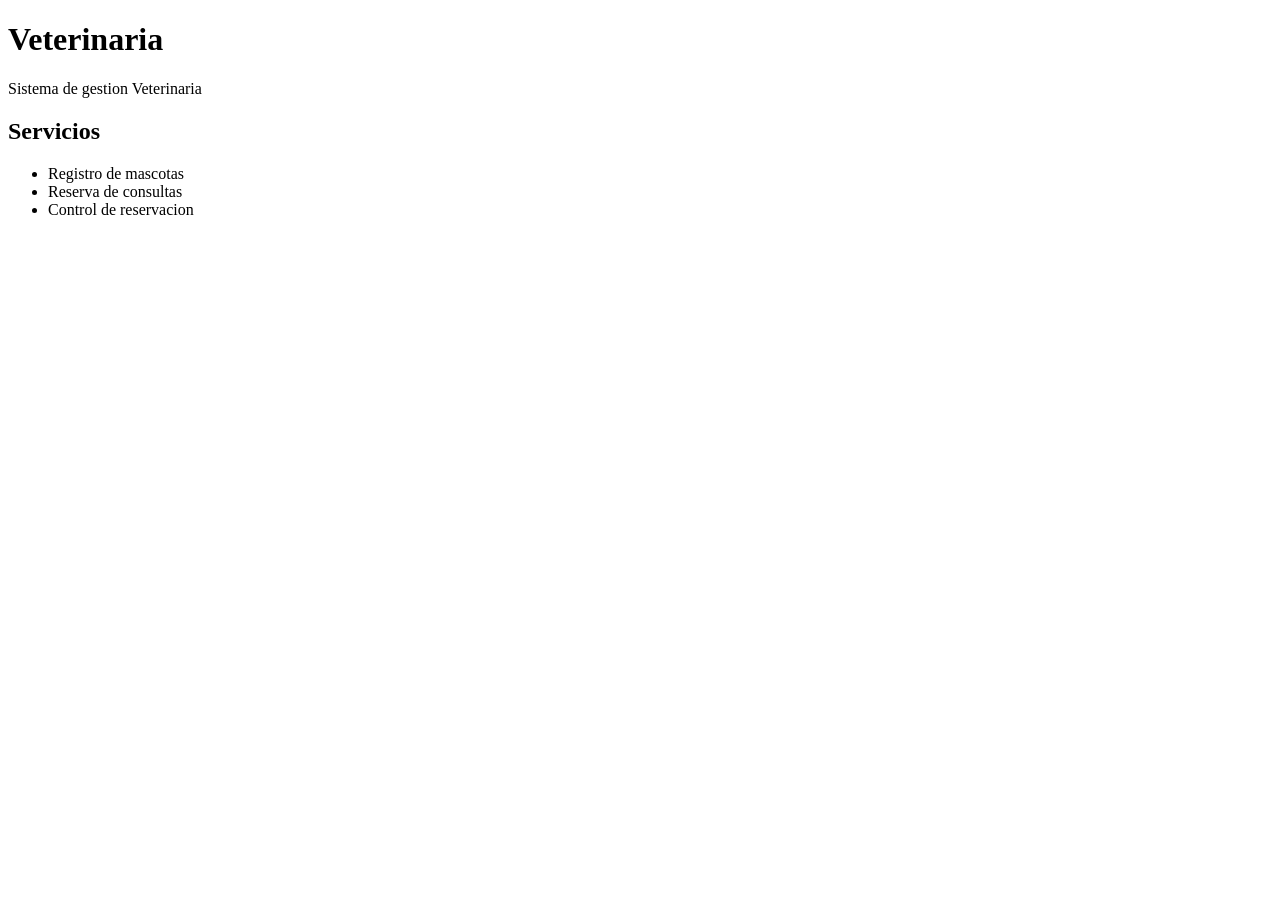
==== index.html @ b4a3a7e6 "Primer commit" ====
<!DOCTYPE html>
<html lang="es">
    <head>
        <meta charset="UTF-8">
        <meta name="viewport" content="width=device-width,initial-scale:1.0">
        <title>Veterinaria</title>
    </head>
    <body>
        <h1>Veterinaria</h1>
        <p>Sistema de gestion Veterinaria</p>
        <h2>Servicios</h2>
        <ul>
            <li>Registro de mascotas</li>
            <li>Reserva de consultas</li>
            <li>Control de reservacion</li>
        </ul>
    </body>
</html>
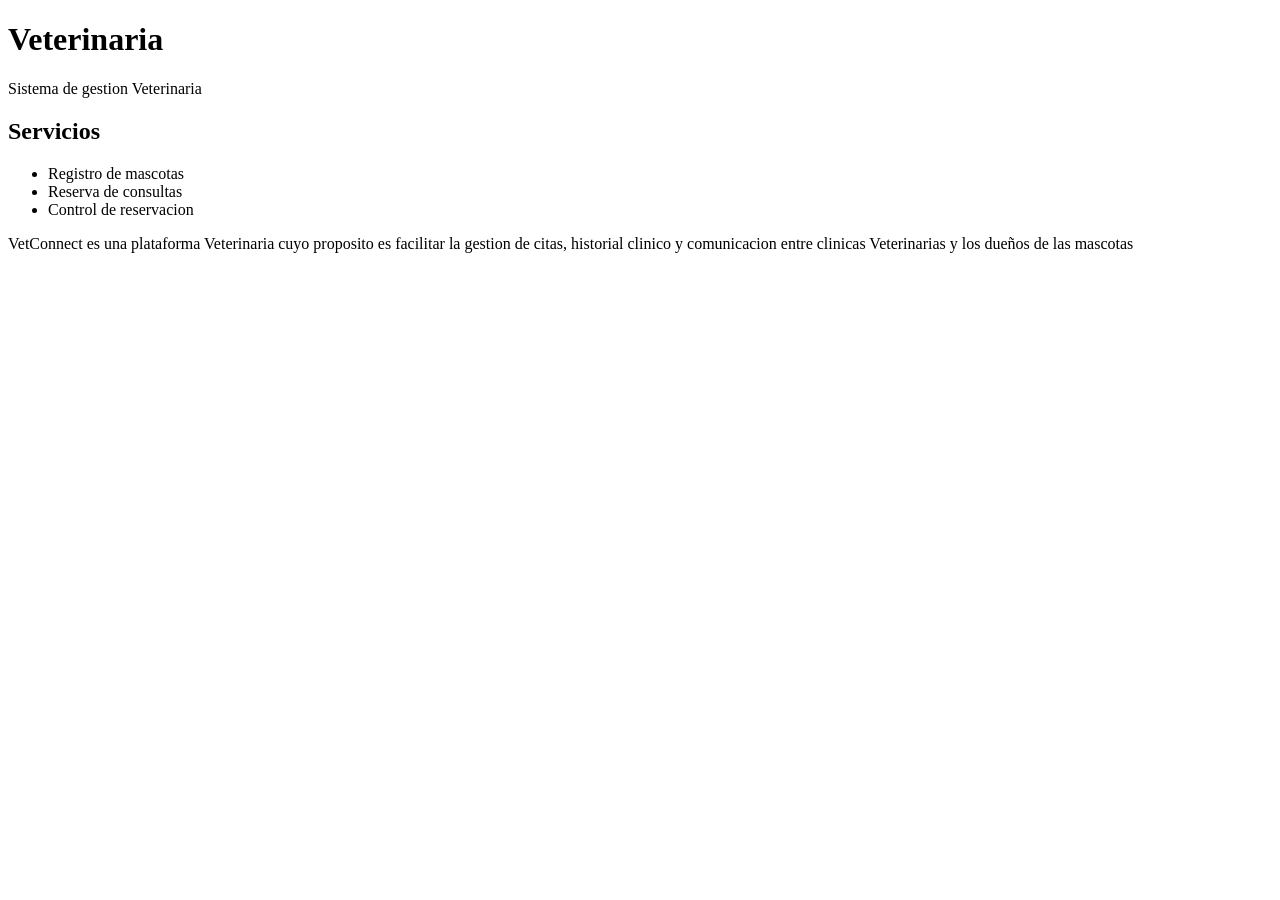
==== commit 794338b0: "Agrega seccion acerca del sistema y descripcion de VetConnect" ====
--- a/index.html
+++ b/index.html
@@ -14,5 +14,7 @@
             <li>Reserva de consultas</li>
             <li>Control de reservacion</li>
         </ul>
+        <section>VetConnect es una plataforma Veterinaria cuyo proposito es facilitar la gestion de citas, 
+            historial clinico y comunicacion entre clinicas Veterinarias y los dueños de las mascotas</section>
     </body>
 </html>
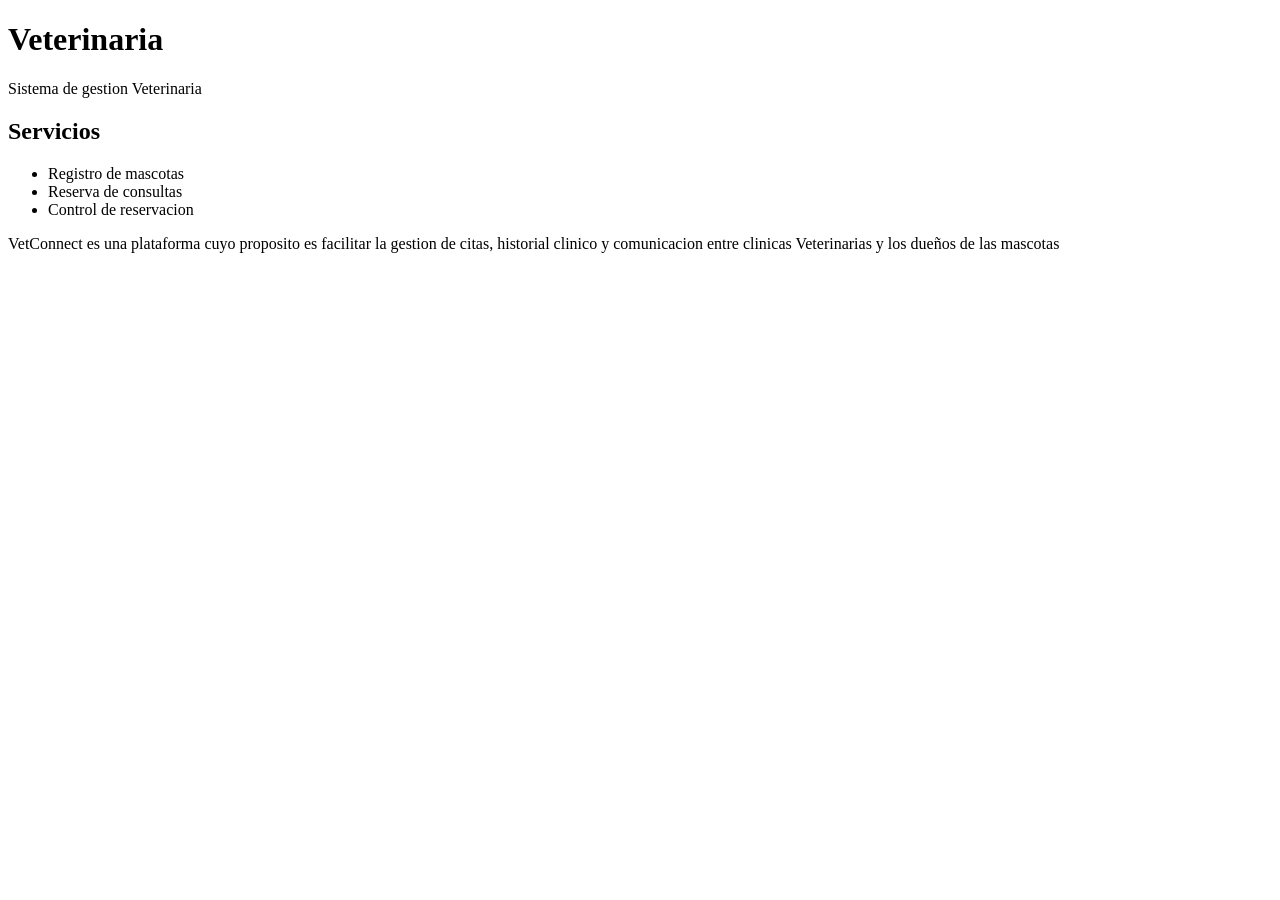
==== commit f91d642b: "Finaliza primer bloque Semana 2" ====
--- a/index.html
+++ b/index.html
@@ -14,7 +14,6 @@
             <li>Reserva de consultas</li>
             <li>Control de reservacion</li>
         </ul>
-        <section>VetConnect es una plataforma Veterinaria cuyo proposito es facilitar la gestion de citas, 
-            historial clinico y comunicacion entre clinicas Veterinarias y los dueños de las mascotas</section>
+        <section>VetConnect es una plataforma cuyo proposito es facilitar la gestion de citas, historial clinico y comunicacion entre clinicas Veterinarias y los dueños de las mascotas</section>
     </body>
 </html>
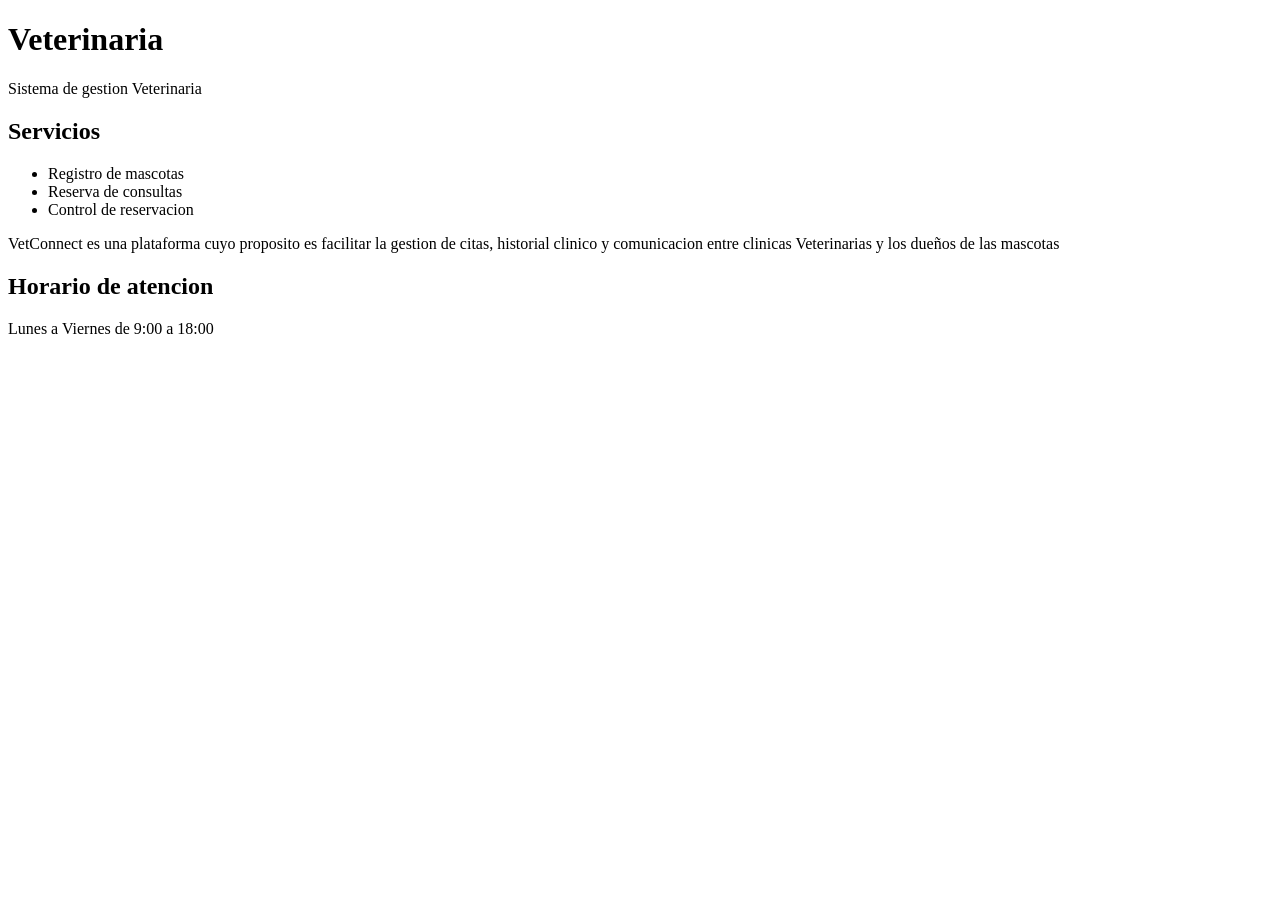
==== commit 347921f9: "Agrega horario de atencion" ====
--- a/index.html
+++ b/index.html
@@ -15,5 +15,12 @@
             <li>Control de reservacion</li>
         </ul>
         <section>VetConnect es una plataforma cuyo proposito es facilitar la gestion de citas, historial clinico y comunicacion entre clinicas Veterinarias y los dueños de las mascotas</section>
+        <section>
+            <h2>Horario de atencion</h2>
+
+            <p>
+                Lunes a Viernes de 9:00 a 18:00
+            </p>
+        </section>
     </body>
 </html>
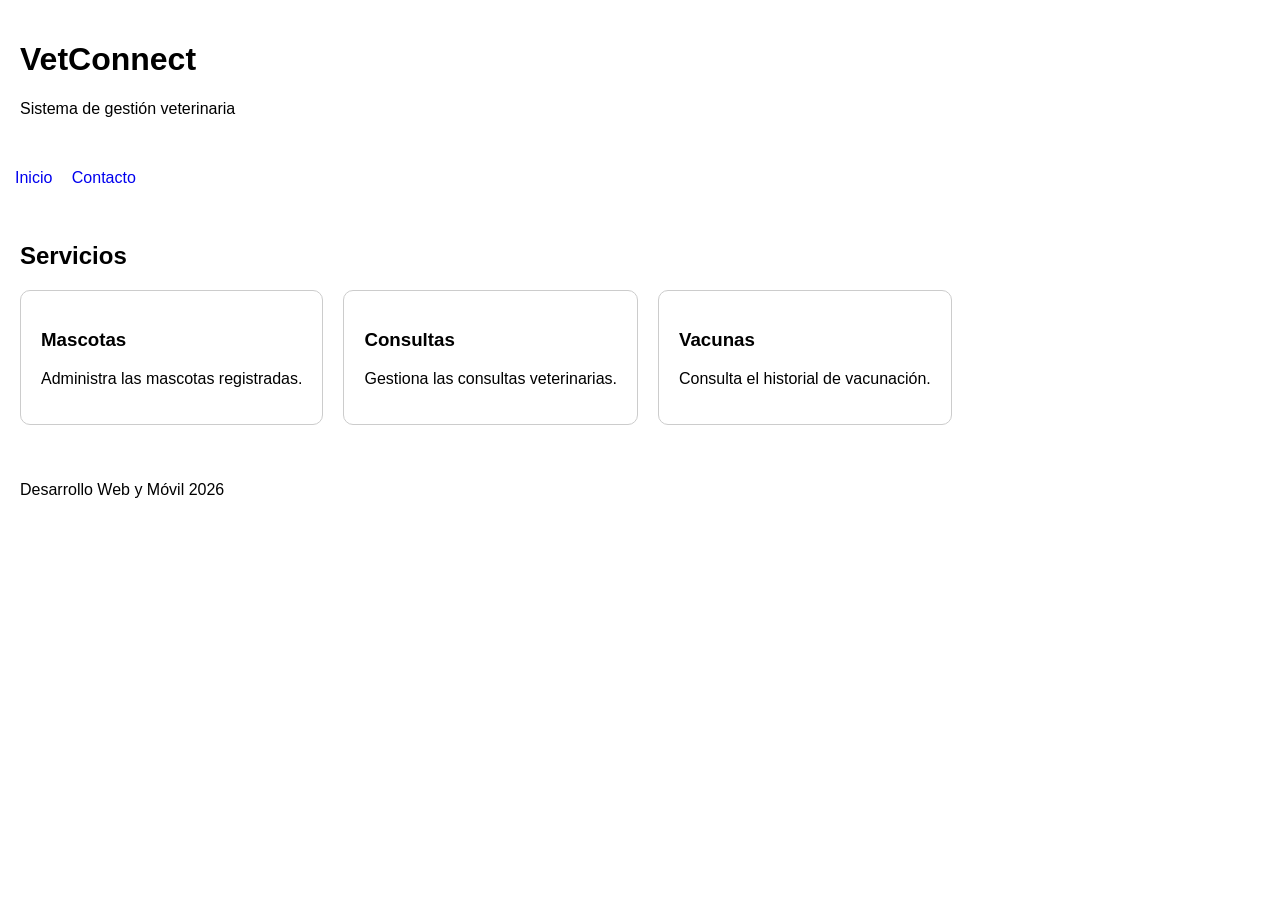
==== commit e15fa284: "Agrega estructura semántica y estilos CSS" ====
--- a/index.html
+++ b/index.html
@@ -4,23 +4,42 @@
         <meta charset="UTF-8">
         <meta name="viewport" content="width=device-width,initial-scale:1.0">
         <title>Veterinaria</title>
+        <link rel="stylesheet" href="css/style.css">
     </head>
     <body>
-        <h1>Veterinaria</h1>
-        <p>Sistema de gestion Veterinaria</p>
-        <h2>Servicios</h2>
-        <ul>
-            <li>Registro de mascotas</li>
-            <li>Reserva de consultas</li>
-            <li>Control de reservacion</li>
-        </ul>
-        <section>VetConnect es una plataforma cuyo proposito es facilitar la gestion de citas, historial clinico y comunicacion entre clinicas Veterinarias y los dueños de las mascotas</section>
-        <section>
-            <h2>Horario de atencion</h2>
+        <header>
+            <h1>VetConnect</h1>
+            <p>Sistema de gestión veterinaria</p>
+        </header>
 
-            <p>
-                Lunes a Viernes de 9:00 a 18:00
-            </p>
-        </section>
+        <nav>
+            <a href="index.html">Inicio</a>
+            <a href="contacto.html">Contacto</a>
+        </nav>
+
+        <main>
+            <section>
+                <h2>Servicios</h2>
+                <div class="contenedor">
+                    <div class="tarjeta">
+                    <h3>Mascotas</h3>
+                    <p>Administra las mascotas registradas.</p>
+                </div>
+
+                <div class="tarjeta">
+                    <h3>Consultas</h3>
+                    <p>Gestiona las consultas veterinarias.</p>
+                </div>
+
+                <div class="tarjeta">
+                    <h3>Vacunas</h3>
+                    <p>Consulta el historial de vacunación.</p>
+                </div>
+                </div>
+            </section>
+        </main>
+        <footer>
+            <p>Desarrollo Web y Móvil 2026</p>
+        </footer>
     </body>
 </html>
--- a/css/style.css
+++ b/css/style.css
@@ -0,0 +1,30 @@
+body {
+    font-family: Arial, sans-serif;
+    margin: 0;
+    padding: 0;
+}
+header {
+    padding: 20px;
+}
+nav {
+    padding: 15px;
+}
+nav a {
+    margin-right: 15px;
+    text-decoration: none;
+}
+main {
+    padding: 20px;
+}
+footer {
+    padding: 20px;
+}
+.contenedor {
+    display: flex;
+    gap: 20px;
+}
+.tarjeta {
+    padding: 20px;
+    border: 1px solid #cccccc;
+    border-radius: 10px;
+}
